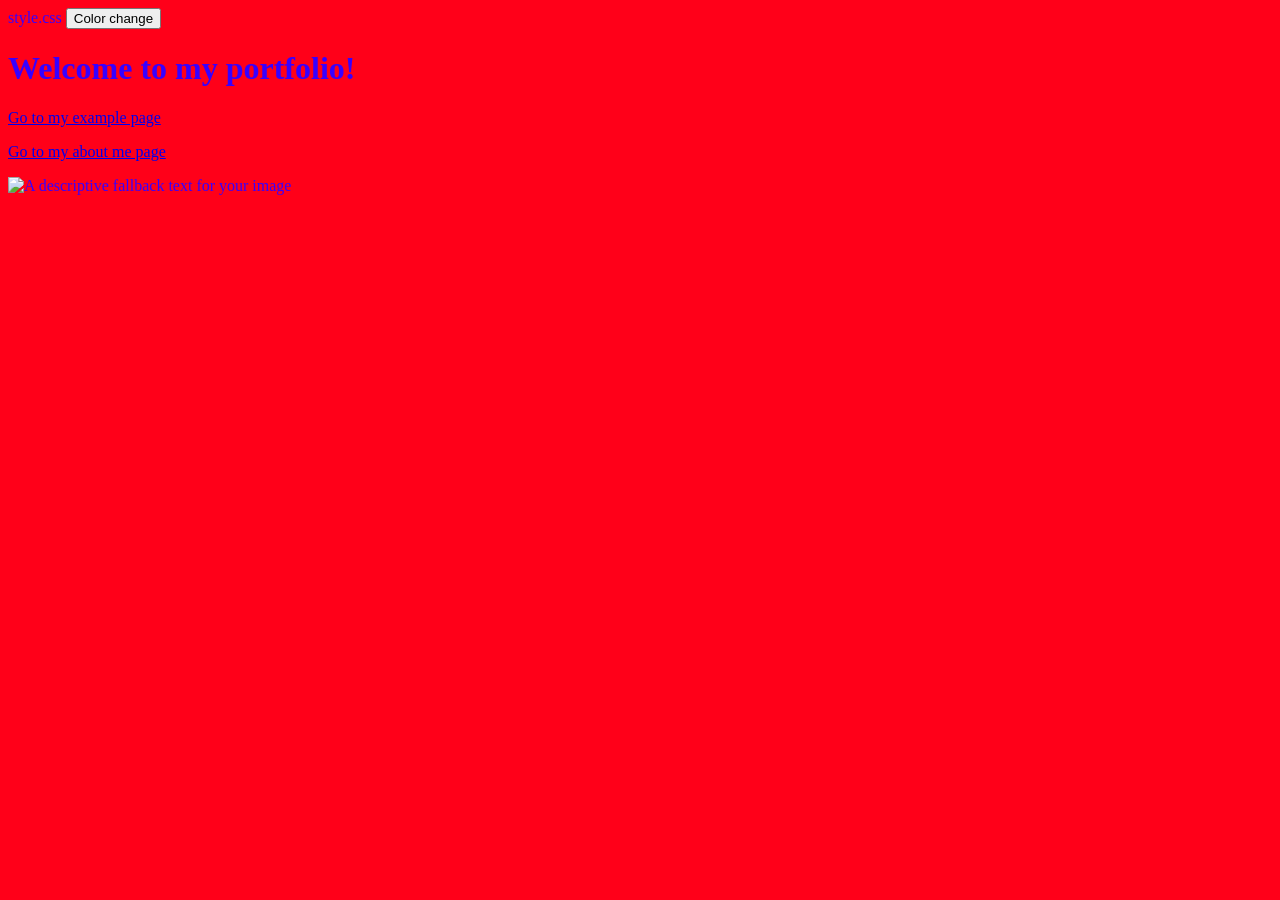
==== index.html @ dcdb7900 "Added Home Reference Link" ====
<!DOCTYPE html>
<html>
<head><link rel="stylesheet" href="style.css">
  <title>My Portfolio</title>style.css
</head>
<body>
  <button id="colorButton" onclick="changeColor(red)">
  Color change
</button>
  <h1>Welcome to my portfolio!</h1>
  <p><a href="example.html">Go to my example page</a></p>
  <p><a href="About Me.html">Go to my about me page</a></p>
  <img src="https://static01.nyt.com/images/2021/02/07/fashion/NEW-BLUE-1/NEW-BLUE-1-videoSixteenByNine3000.jpg?year=2021&h=1688&w=3000&s=b4d578bc84e059748593db4526556a44ea64f251754b7d51753724e2e368dc20&k=ZQJBKqZ0VN&tw=1" alt="A descriptive fallback text for your image">
</body><script>
  function changeColor() {
    var myButton = document.getElementById("colorButton");
    myButton.style.backgroundColor = "orange";
  }
</script>


</html>
---- style.css ----
body {
  color: hsl(253, 100%, 50%);
  background-color: hsl(354, 100%, 50%);
  font-family: Georgia, serif;
}
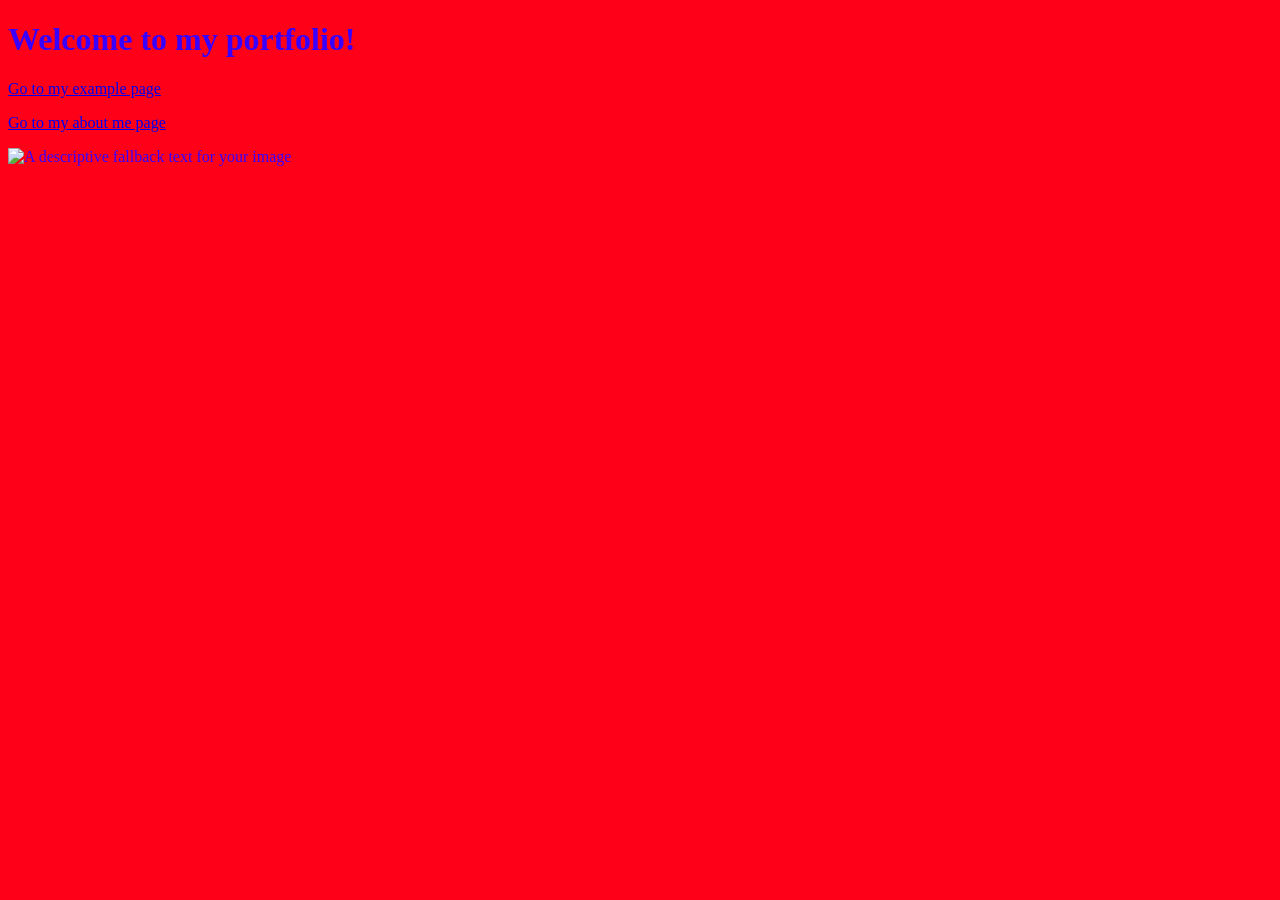
==== commit ca9366fe: "changed index" ====
--- a/index.html
+++ b/index.html
@@ -1,22 +1,13 @@
 <!DOCTYPE html>
 <html>
-<head><link rel="stylesheet" href="style.css">
-  <title>My Portfolio</title>style.css
+<head>
+  <title>My Portfolio</title>
+  <link rel="stylesheet" href="style.css">
 </head>
 <body>
-  <button id="colorButton" onclick="changeColor(red)">
-  Color change
-</button>
-  <h1>Welcome to my portfolio!</h1>
-  <p><a href="example.html">Go to my example page</a></p>
-  <p><a href="About Me.html">Go to my about me page</a></p>
-  <img src="https://static01.nyt.com/images/2021/02/07/fashion/NEW-BLUE-1/NEW-BLUE-1-videoSixteenByNine3000.jpg?year=2021&h=1688&w=3000&s=b4d578bc84e059748593db4526556a44ea64f251754b7d51753724e2e368dc20&k=ZQJBKqZ0VN&tw=1" alt="A descriptive fallback text for your image">
-</body><script>
-  function changeColor() {
-    var myButton = document.getElementById("colorButton");
-    myButton.style.backgroundColor = "orange";
-  }
-</script>
-
-
+   <h1>Welcome to my portfolio!</h1>
+   <p><a href="example.html">Go to my example page</a></p>
+   <p><a href="About Me.html">Go to my about me page</a></p>
+   <img src="https://static01.nyt.com/images/2021/02/07/fashion/NEW-BLUE-1/NEW-BLUE-1-videoSixteenByNine3000.jpg?year=2021&h=1688&w=3000&s=b4d578bc84e059748593db4526556a44ea64f251754b7d51753724e2e368dc20&k=ZQJBKqZ0VN&tw=1" alt="A descriptive fallback text for your image">
+</body>
 </html>
--- a/style.css
+++ b/style.css
@@ -3,3 +3,4 @@
   background-color: hsl(354, 100%, 50%);
   font-family: Georgia, serif;
 }
+
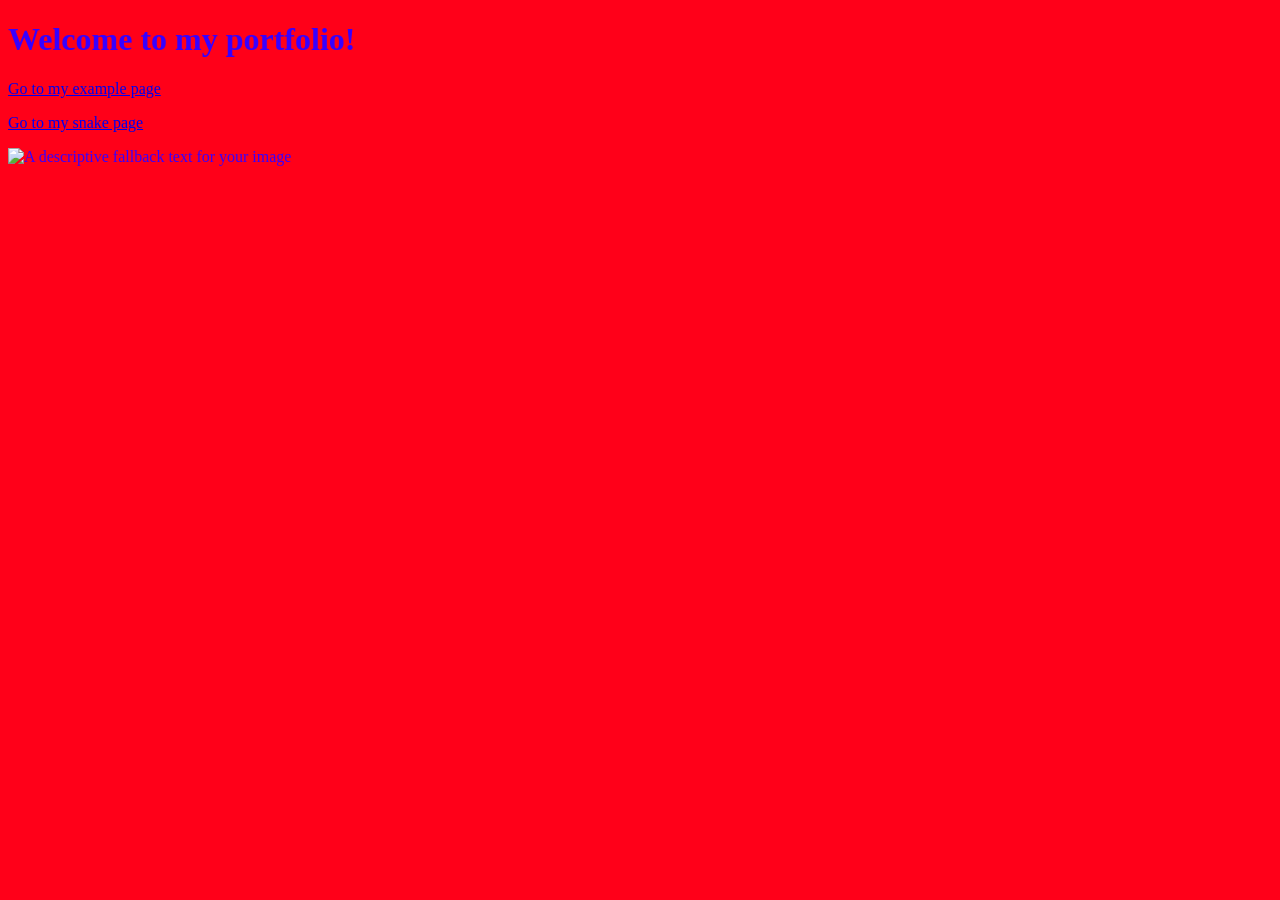
==== commit 3564b767: "basic version of mt snake page" ====
--- a/index.html
+++ b/index.html
@@ -7,7 +7,8 @@
 <body>
    <h1>Welcome to my portfolio!</h1>
    <p><a href="example.html">Go to my example page</a></p>
-   <p><a href="About Me.html">Go to my about me page</a></p>
+   <p><a href="week04-snake.html">Go to my snake page</a></p>
+
    <img src="https://static01.nyt.com/images/2021/02/07/fashion/NEW-BLUE-1/NEW-BLUE-1-videoSixteenByNine3000.jpg?year=2021&h=1688&w=3000&s=b4d578bc84e059748593db4526556a44ea64f251754b7d51753724e2e368dc20&k=ZQJBKqZ0VN&tw=1" alt="A descriptive fallback text for your image">
 </body>
 </html>
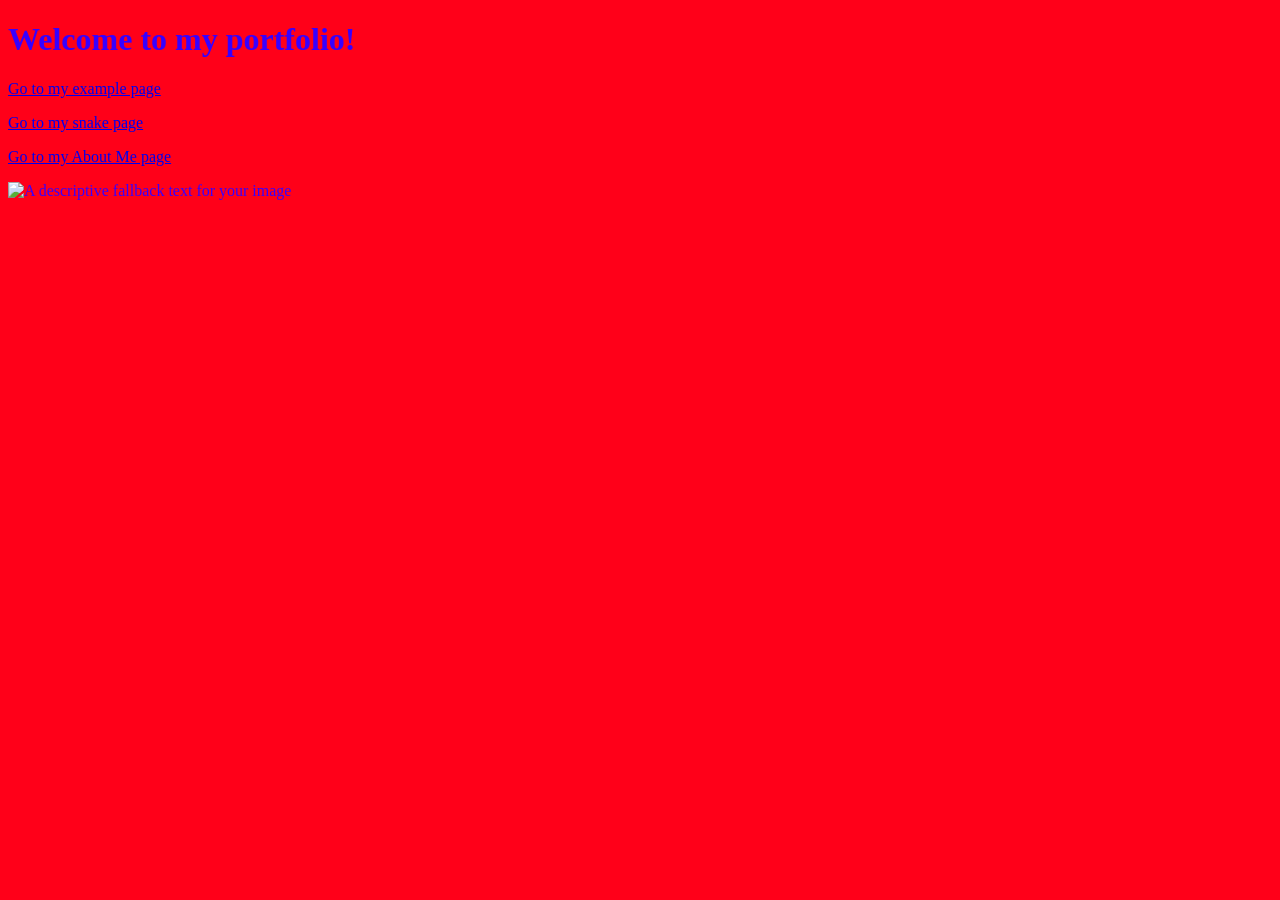
==== commit 1b43f318: "added About Me link" ====
--- a/index.html
+++ b/index.html
@@ -8,7 +8,7 @@
    <h1>Welcome to my portfolio!</h1>
    <p><a href="example.html">Go to my example page</a></p>
    <p><a href="week04-snake.html">Go to my snake page</a></p>
-
+<p><a href="About Me.html">Go to my About Me page</a></p>
    <img src="https://static01.nyt.com/images/2021/02/07/fashion/NEW-BLUE-1/NEW-BLUE-1-videoSixteenByNine3000.jpg?year=2021&h=1688&w=3000&s=b4d578bc84e059748593db4526556a44ea64f251754b7d51753724e2e368dc20&k=ZQJBKqZ0VN&tw=1" alt="A descriptive fallback text for your image">
 </body>
 </html>
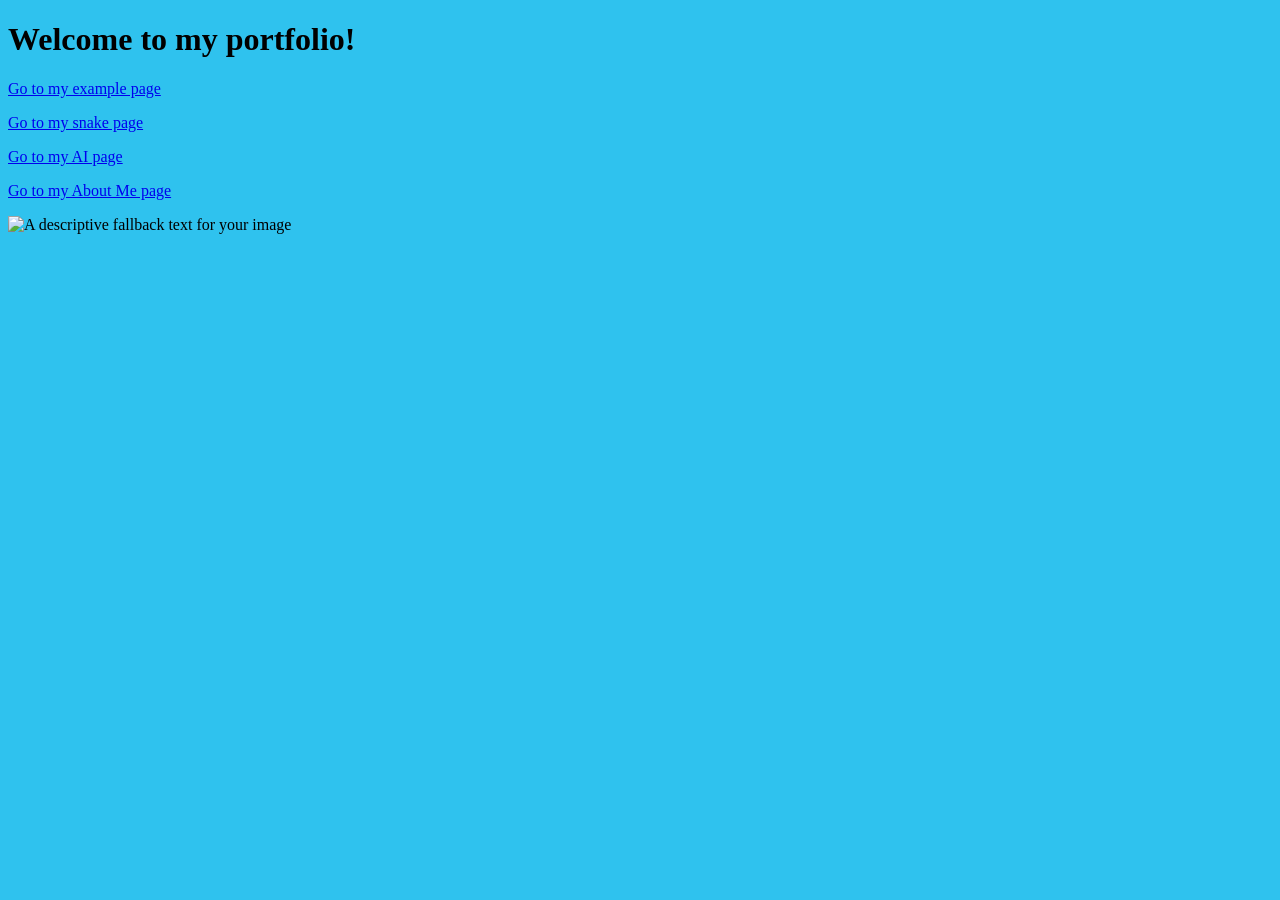
==== commit dc4eab5e: "added link on index page" ====
--- a/index.html
+++ b/index.html
@@ -8,6 +8,7 @@
    <h1>Welcome to my portfolio!</h1>
    <p><a href="example.html">Go to my example page</a></p>
    <p><a href="week04-snake.html">Go to my snake page</a></p>
+   <p><a href="week05-ai.html">Go to my AI page</a></p>
 <p><a href="About Me.html">Go to my About Me page</a></p>
    <img src="https://static01.nyt.com/images/2021/02/07/fashion/NEW-BLUE-1/NEW-BLUE-1-videoSixteenByNine3000.jpg?year=2021&h=1688&w=3000&s=b4d578bc84e059748593db4526556a44ea64f251754b7d51753724e2e368dc20&k=ZQJBKqZ0VN&tw=1" alt="A descriptive fallback text for your image">
 </body>
--- a/style.css
+++ b/style.css
@@ -1,6 +1,27 @@
 body {
-  color: hsl(253, 100%, 50%);
-  background-color: hsl(354, 100%, 50%);
+  color: black;
+  background-color: hsl(194, 85%, 56%);
   font-family: Georgia, serif;
 }
-
+.subtitle { color: red; }
+.subtitle {
+  border: 2px solid black;
+  padding: 20px;
+  margin: 40px;
+#my-name {
+  color: rgba(98, 4, 185, 0.911);
+  font-size: 40px;
+}
+table{
+      border-collapse: collapse;
+      width: 100%;
+    }
+    th, td {
+      border: 1px solid #ccc;
+      padding: 10px 12px;
+      text-align: left;
+    }
+    th {
+      background: #61f10e;
+      color: rgb(0, 1, 7);
+    }
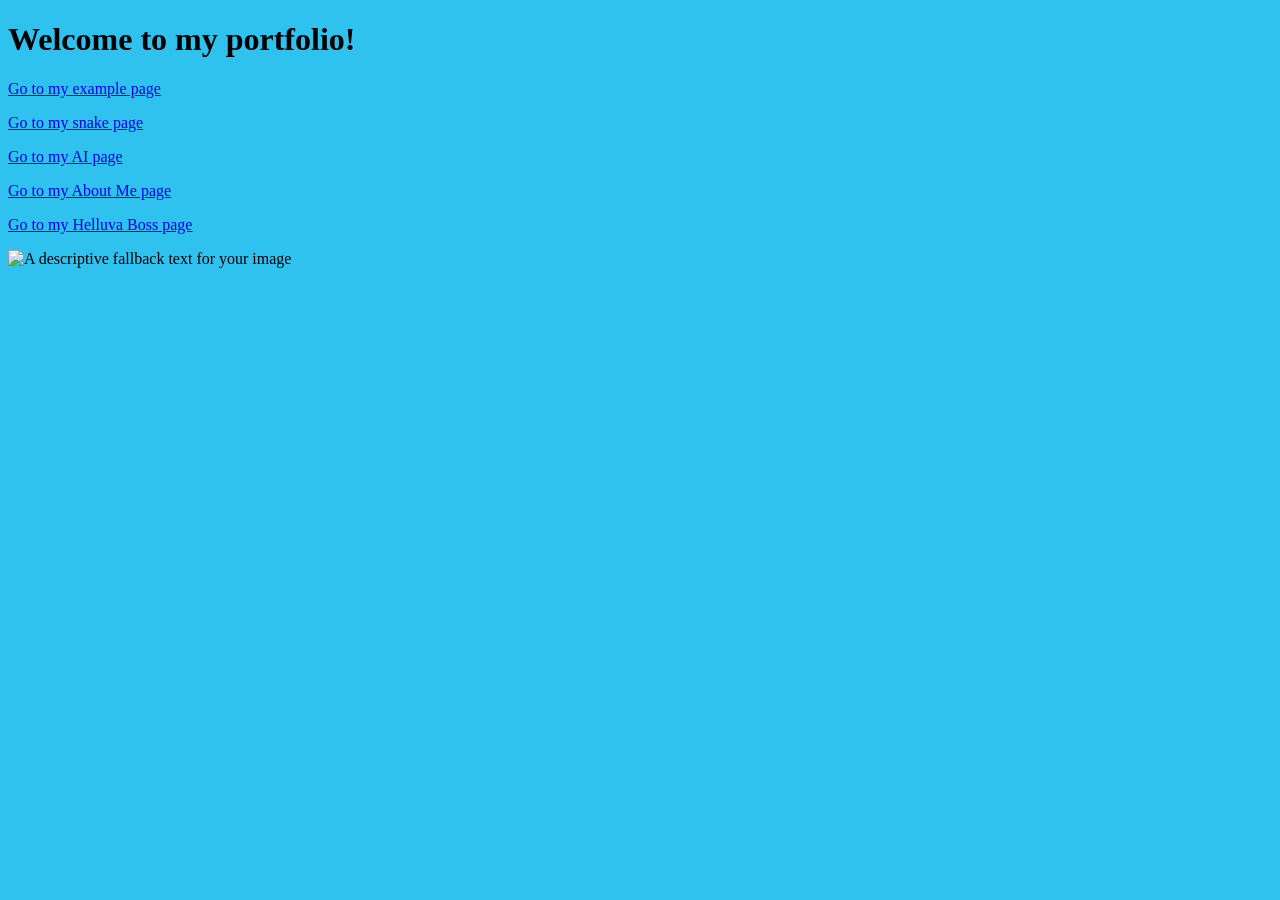
==== commit d64d5ec0: "added page" ====
--- a/index.html
+++ b/index.html
@@ -9,7 +9,8 @@
    <p><a href="example.html">Go to my example page</a></p>
    <p><a href="week04-snake.html">Go to my snake page</a></p>
    <p><a href="week05-ai.html">Go to my AI page</a></p>
-<p><a href="About Me.html">Go to my About Me page</a></p>
+   <p><a href="About Me.html">Go to my About Me page</a></p>
+   <p><a href="Helluva Boss.html">Go to my Helluva Boss page</a></p>
    <img src="https://static01.nyt.com/images/2021/02/07/fashion/NEW-BLUE-1/NEW-BLUE-1-videoSixteenByNine3000.jpg?year=2021&h=1688&w=3000&s=b4d578bc84e059748593db4526556a44ea64f251754b7d51753724e2e368dc20&k=ZQJBKqZ0VN&tw=1" alt="A descriptive fallback text for your image">
 </body>
 </html>
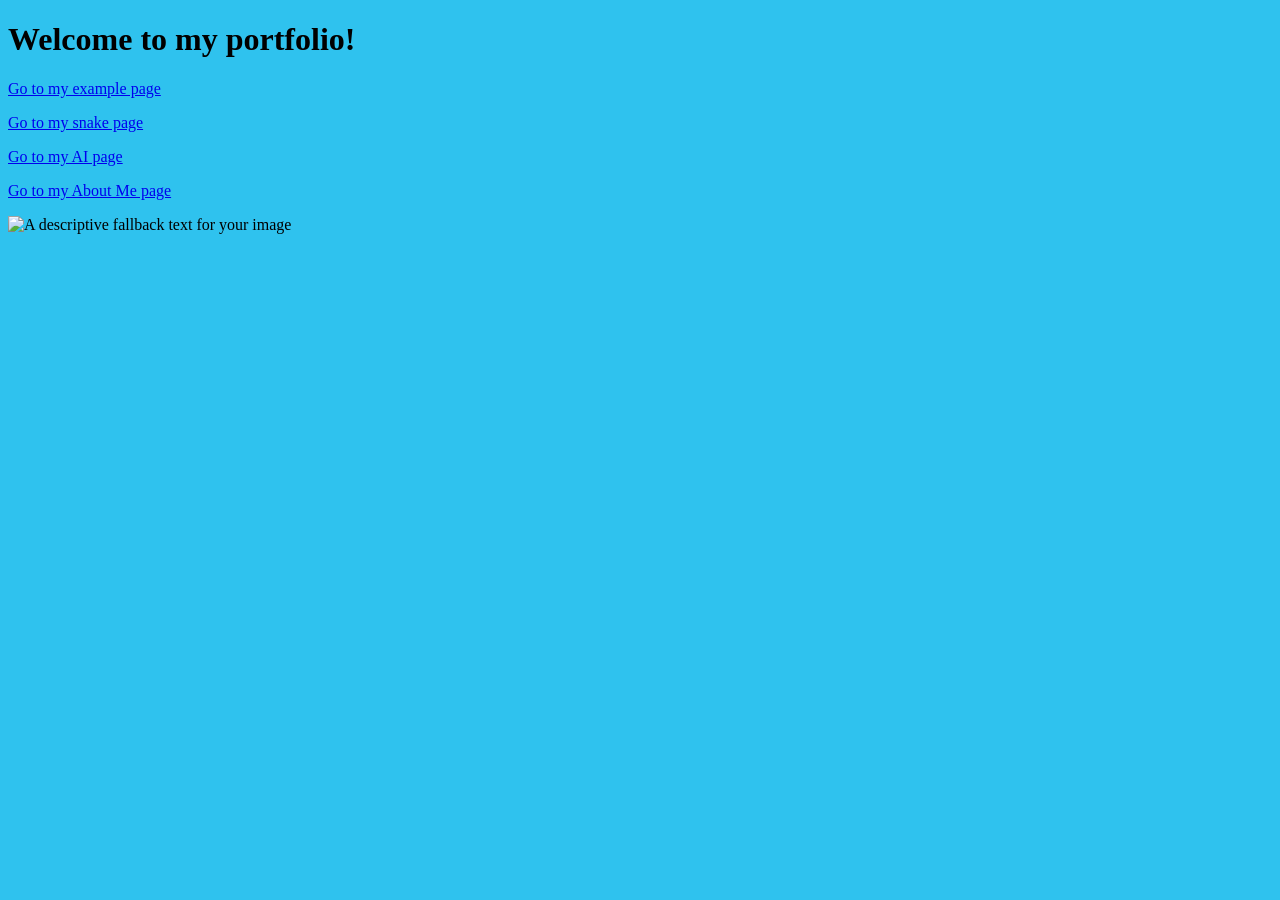
==== commit d66ac804: "deleted helluva boss page" ====
--- a/index.html
+++ b/index.html
@@ -10,7 +10,7 @@
    <p><a href="week04-snake.html">Go to my snake page</a></p>
    <p><a href="week05-ai.html">Go to my AI page</a></p>
    <p><a href="About Me.html">Go to my About Me page</a></p>
-   <p><a href="Helluva Boss.html">Go to my Helluva Boss page</a></p>
+   
    <img src="https://static01.nyt.com/images/2021/02/07/fashion/NEW-BLUE-1/NEW-BLUE-1-videoSixteenByNine3000.jpg?year=2021&h=1688&w=3000&s=b4d578bc84e059748593db4526556a44ea64f251754b7d51753724e2e368dc20&k=ZQJBKqZ0VN&tw=1" alt="A descriptive fallback text for your image">
 </body>
 </html>
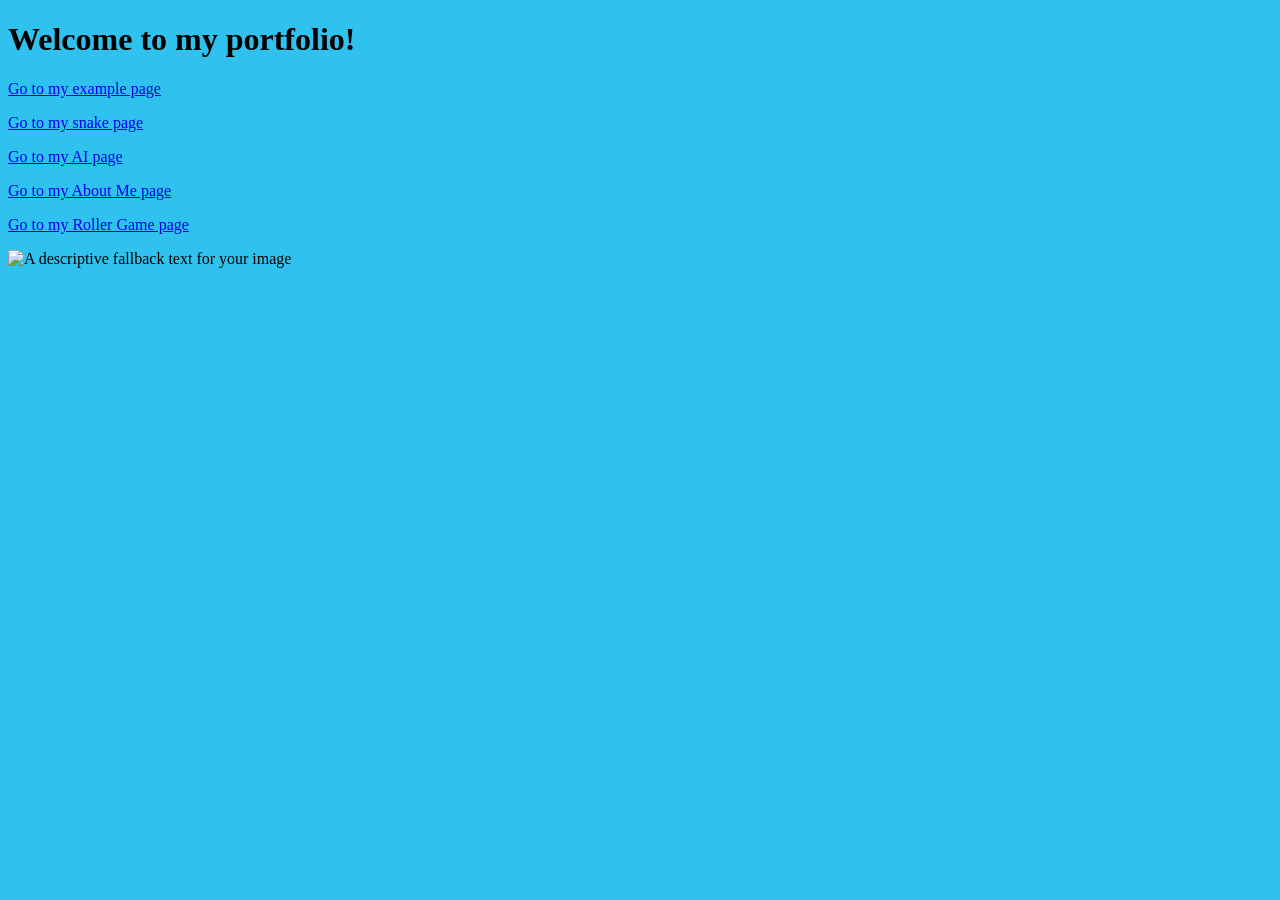
==== commit 44e4e13b: "added roller game" ====
--- a/index.html
+++ b/index.html
@@ -10,6 +10,7 @@
    <p><a href="week04-snake.html">Go to my snake page</a></p>
    <p><a href="week05-ai.html">Go to my AI page</a></p>
    <p><a href="About Me.html">Go to my About Me page</a></p>
+   <p><a href="Simple-Roller-Game.html">Go to my Roller Game page</a></p>
    
    <img src="https://static01.nyt.com/images/2021/02/07/fashion/NEW-BLUE-1/NEW-BLUE-1-videoSixteenByNine3000.jpg?year=2021&h=1688&w=3000&s=b4d578bc84e059748593db4526556a44ea64f251754b7d51753724e2e368dc20&k=ZQJBKqZ0VN&tw=1" alt="A descriptive fallback text for your image">
 </body>
